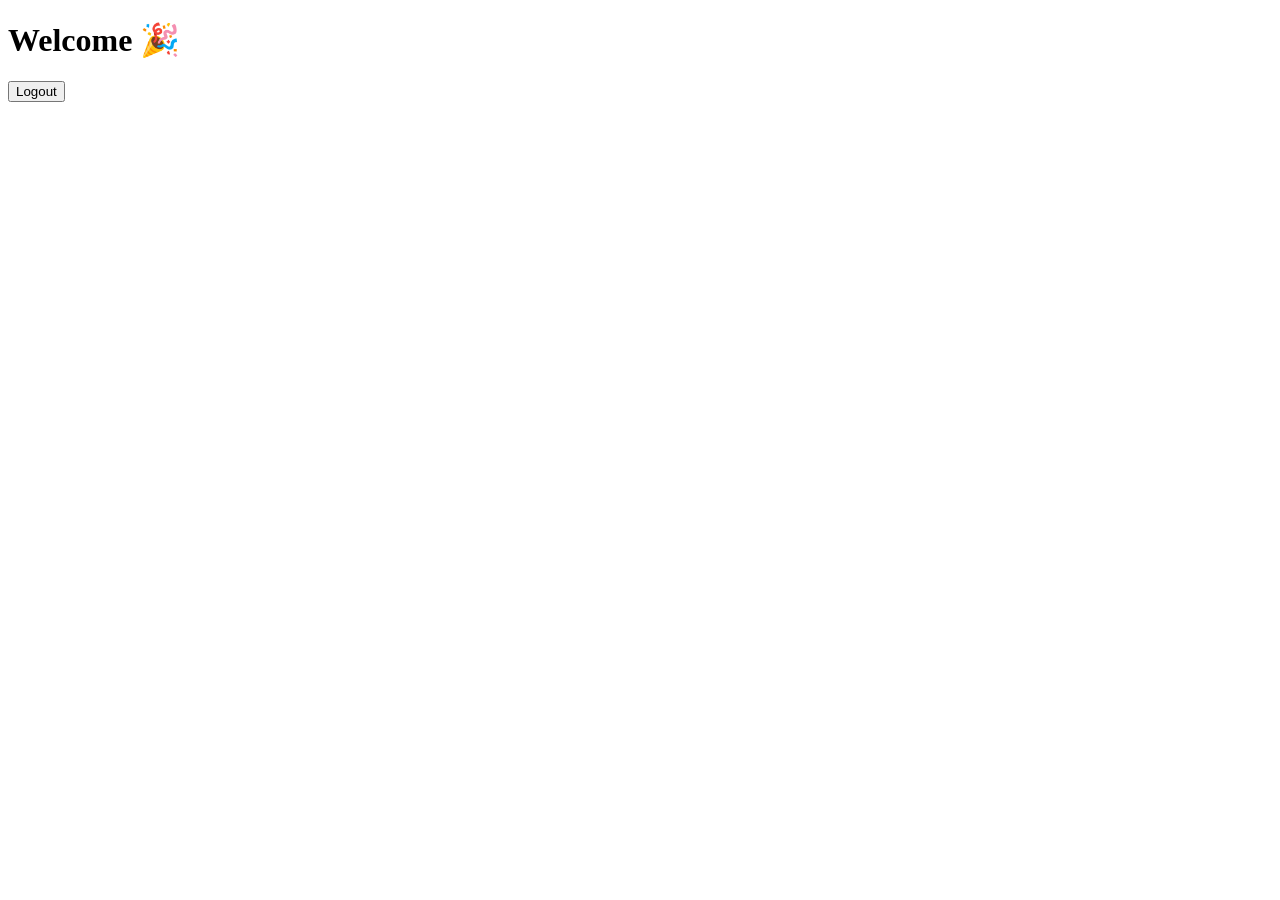
==== dashboard.html @ 3961fd4f "Create dashboard.html" ====
<!DOCTYPE html>
<html>
<head>
  <link rel="stylesheet" href="style.css">
</head>
<body>

<h1>Welcome 🎉</h1>
<p id="user"></p>

<button onclick="logout()">Logout</button>

<script>
  const user = localStorage.getItem("loggedInUser");
  document.getElementById("user").innerText = user;

  function logout() {
    localStorage.removeItem("loggedInUser");
    window.location = "login.html";
  }
</script>

</body>
</html>
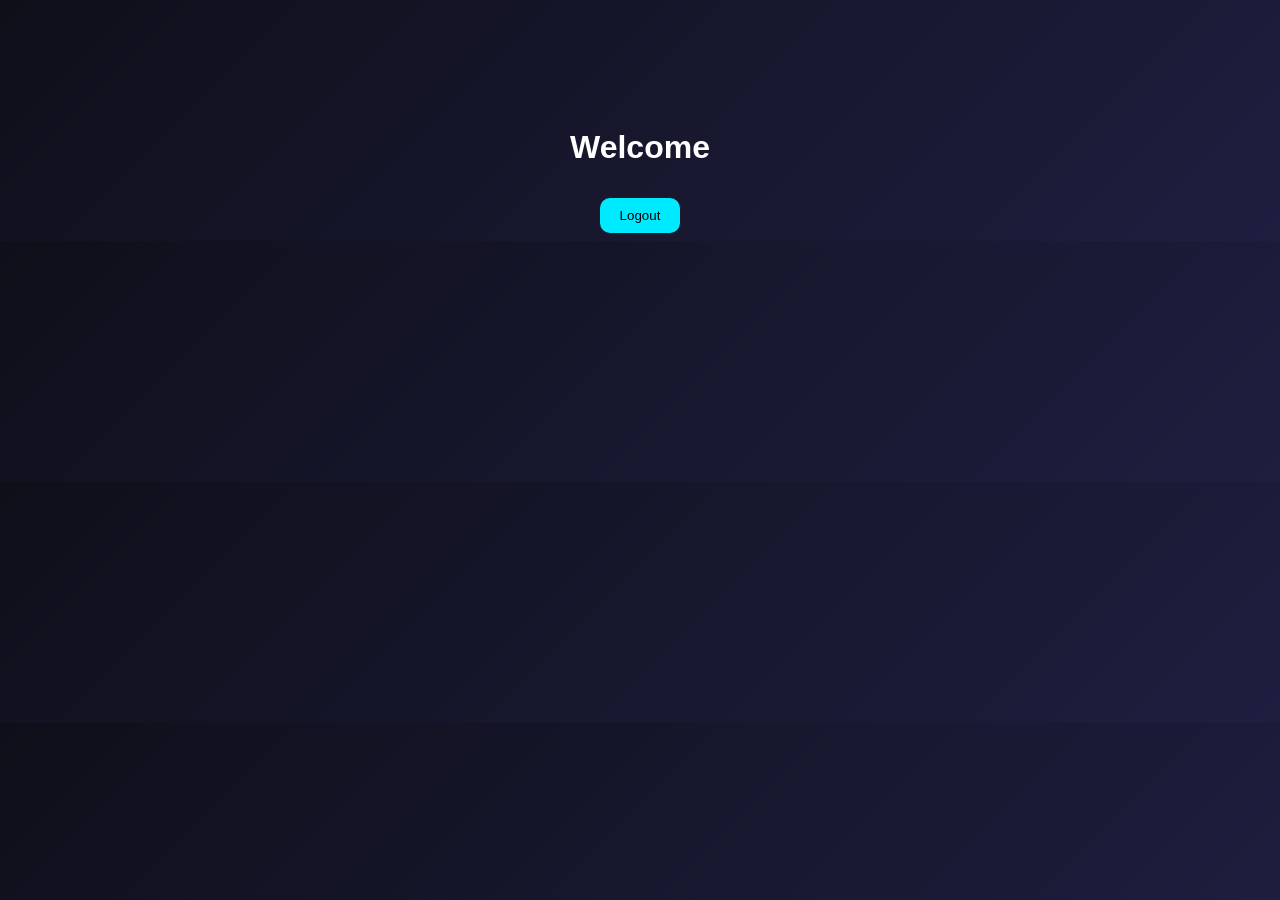
==== commit 500a74a7: "Update dashboard.html" ====
--- a/dashboard.html
+++ b/dashboard.html
@@ -5,7 +5,7 @@
 </head>
 <body>
 
-<h1>Welcome 🎉</h1>
+<h1>Welcome </h1>
 <p id="user"></p>
 
 <button onclick="logout()">Logout</button>
--- a/style.css
+++ b/style.css
@@ -0,0 +1,36 @@
+body {
+  font-family: Arial;
+  text-align: center;
+  background: linear-gradient(135deg, #0f0f1a, #1e1e40);
+  color: white;
+  padding-top: 100px;
+}
+
+form {
+  background: rgba(255,255,255,0.1);
+  display: inline-block;
+  padding: 30px;
+  border-radius: 15px;
+}
+
+input {
+  display: block;
+  margin: 10px auto;
+  padding: 10px;
+  border-radius: 8px;
+  border: none;
+}
+
+button {
+  padding: 10px 20px;
+  margin-top: 10px;
+  border-radius: 10px;
+  border: none;
+  background: #00eaff;
+  cursor: pointer;
+  transition: 0.3s;
+}
+
+button:hover {
+  background: #00bcd4;
+}
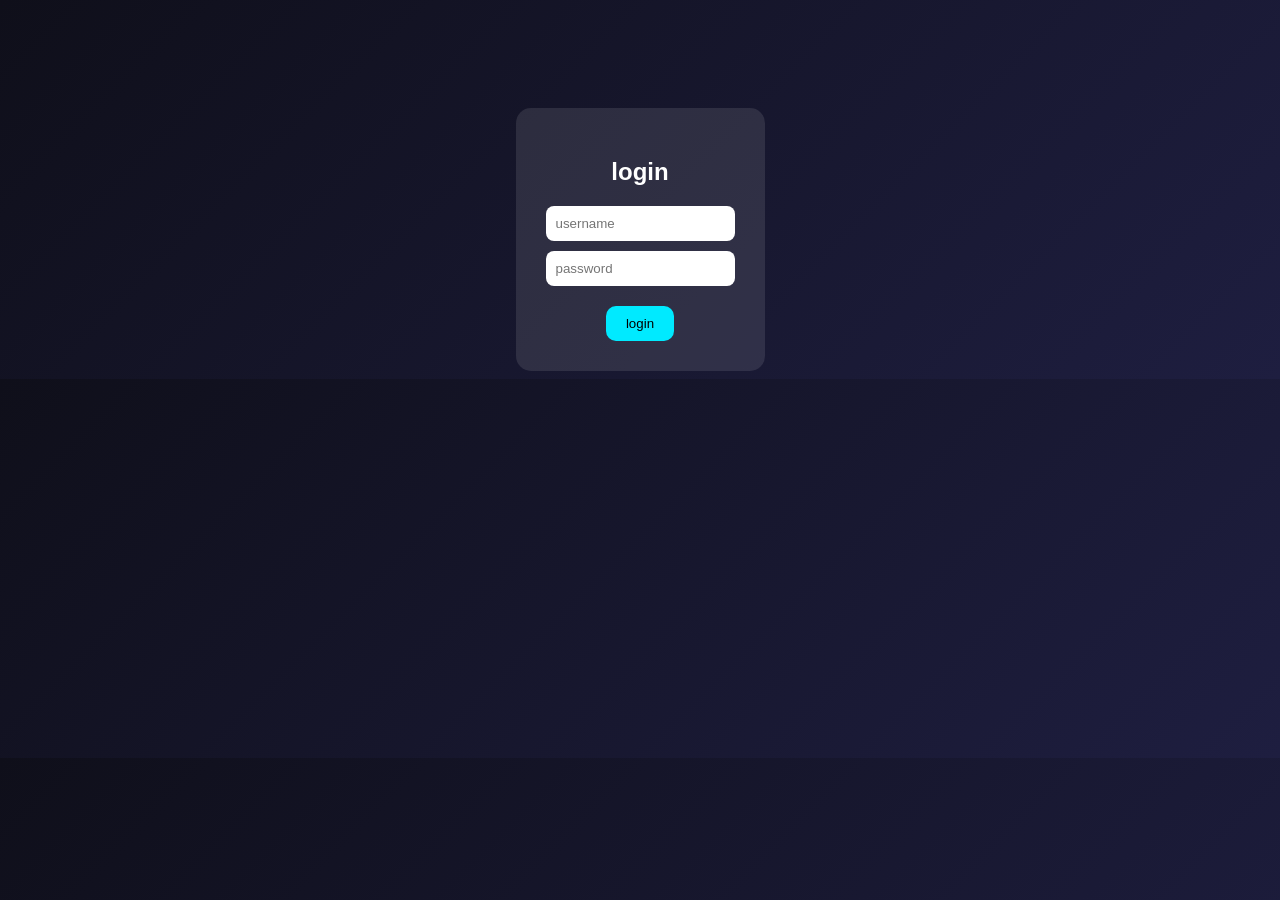
==== commit 952b41f5: "Update dashboard.html" ====
--- a/dashboard.html
+++ b/dashboard.html
@@ -1,24 +1,180 @@
 <!DOCTYPE html>
-<html>
+<html lang="en">
 <head>
+  <meta charset="UTF-8">
+  <title>Shared Checklist Dashboard</title>
   <link rel="stylesheet" href="style.css">
 </head>
 <body>
 
-<h1>Welcome </h1>
-<p id="user"></p>
+  <!-- Navigation Bar -->
+  <header>
+    <h1>Welcome, <span id="user-display">Guest</span>!</h1>
+    <button onclick="logout()">Logout</button>
+  </header>
 
-<button onclick="logout()">Logout</button>
+  <main>
+    <!-- Section 1: Create a Checklist -->
+    <section class="card">
+      <h2>Create New Checklist</h2>
+      <div class="input-group">
+        <input type="text" id="checklist-title" placeholder="e.g., Grocery List, Project Alpha">
+        <button onclick="createNewChecklist()">Create</button>
+      </div>
+    </section>
 
-<script>
-  const user = localStorage.getItem("loggedInUser");
-  document.getElementById("user").innerText = user;
+    <!-- Section 2: Active Checklists -->
+    <section class="card">
+      <h2>Your Checklists</h2>
+      <div id="checklists-container">
+        <!-- Checklists will inject here dynamically -->
+      </div>
+    </section>
+  </main>
 
-  function logout() {
-    localStorage.removeItem("loggedInUser");
-    window.location = "login.html";
-  }
-</script>
+  <script>
+    // 1. AUTHENTICATION GUARD
+    // Protects the page. Redirects to login if no one is logged in.
+    const currentUser = localStorage.getItem("loggedInUser");
+    if (!currentUser) {
+      window.location.href = "login.html";
+    } else {
+      document.getElementById("user-display").innerText = currentUser;
+    }
 
+    // 2. DATA INITIALISATION
+    // Fetches existing checklists or sets up an empty list if none exist
+    let checklists = JSON.parse(localStorage.getItem("globalChecklists")) || [];
+
+    // 3. RENDER FUNCTION
+    // Draws the checklists, items, and invite systems onto the screen
+    function renderChecklists() {
+      const container = document.getElementById("checklists-container");
+      container.innerHTML = ""; // Clear existing UI
+
+      // Filter lists where the current user is either the owner or an invited member
+      const myLists = checklists.filter(list => 
+        list.owner === currentUser || list.members.includes(currentUser)
+      );
+
+      if (myLists.length === 0) {
+        container.innerHTML = "<p>No checklists found. Create one above!</p>";
+        return;
+      }
+
+      myLists.forEach(list => {
+        const listDiv = document.createElement("div");
+        listDiv.className = "checklist-box";
+
+        // Generate HTML for the individual items inside this checklist
+        let itemsHtml = "";
+        list.items.forEach((item, index) => {
+          itemsHtml += `
+            <div class="task-item">
+              <input type="checkbox" ${item.done ? 'checked' : ''} onchange="toggleItem('${list.id}', ${index})">
+              <span class="${item.done ? 'completed' : ''}">${item.text}</span>
+            </div>
+          `;
+        });
+
+        // Generate HTML list of members currently sharing this checklist
+        const membersList = [list.owner, ...list.members].join(", ");
+
+        listDiv.innerHTML = `
+          <h3>${list.title}</h3>
+          <p class="meta"><strong>Shared with:</strong> ${membersList}</p>
+          
+          <!-- Task List UI -->
+          <div class="tasks-container">${itemsHtml}</div>
+          
+          <!-- Add Task Input -->
+          <div class="input-group">
+            <input type="text" id="new-item-${list.id}" placeholder="Add a task...">
+            <button onclick="addItem('${list.id}')">Add</button>
+          </div>
+
+          <!-- Invite System UI -->
+          <div class="invite-group">
+            <input type="text" id="invite-user-${list.id}" placeholder="Enter username to invite">
+            <button class="btn-secondary" onclick="inviteUser('${list.id}')">Invite</button>
+          </div>
+        `;
+        container.appendChild(listDiv);
+      });
+    }
+
+    // 4. CORE ACTIONS
+
+    // Create a brand new list
+    function createNewChecklist() {
+      const titleInput = document.getElementById("checklist-title");
+      if (!titleInput.value.trim()) return alert("Please enter a title");
+
+      const newList = {
+        id: "list_" + Date.now(), // Unique ID
+        title: titleInput.value,
+        owner: currentUser,
+        members: [], // Users invited will go here
+        items: []    // Checklist tasks will go here
+      };
+
+      checklists.push(newList);
+      saveAndRefresh();
+      titleInput.value = "";
+    }
+
+    // Add a task item to a specific checklist
+    function addItem(listId) {
+      const itemInput = document.getElementById(`new-item-${listId}`);
+      if (!itemInput.value.trim()) return;
+
+      const list = checklists.find(l => l.id === listId);
+      list.items.push({ text: itemInput.value, done: false });
+      
+      saveAndRefresh();
+    }
+
+    // Toggle a task checkbox between done and undone
+    function toggleItem(listId, itemIndex) {
+      const list = checklists.find(l => l.id === listId);
+      list.items[itemIndex].done = !list.items[itemIndex].done;
+      saveAndRefresh();
+    }
+
+    // Invite another username to access this list
+    function inviteUser(listId) {
+      const inviteInput = document.getElementById(`invite-user-${listId}`);
+      const targetUser = inviteInput.value.trim();
+
+      if (!targetUser) return alert("Enter a username");
+      if (targetUser === currentUser) return alert("You are already the owner!");
+
+      const list = checklists.find(l => l.id === listId);
+
+      if (list.members.includes(targetUser)) {
+        return alert("User already has access to this list");
+      }
+
+      // Add user to the shared members array
+      list.members.push(targetUser);
+      saveAndRefresh();
+      alert(`Successfully invited ${targetUser}!`);
+    }
+
+    // Helper: Save data changes to localStorage and rebuild the UI
+    function saveAndRefresh() {
+      localStorage.setItem("globalChecklists", JSON.stringify(checklists));
+      renderChecklists();
+    }
+
+    // Logout function
+    function logout() {
+      localStorage.removeItem("loggedInUser");
+      window.location.href = "login.html";
+    }
+
+    // Run on initial page load
+    renderChecklists();
+  </script>
 </body>
 </html>
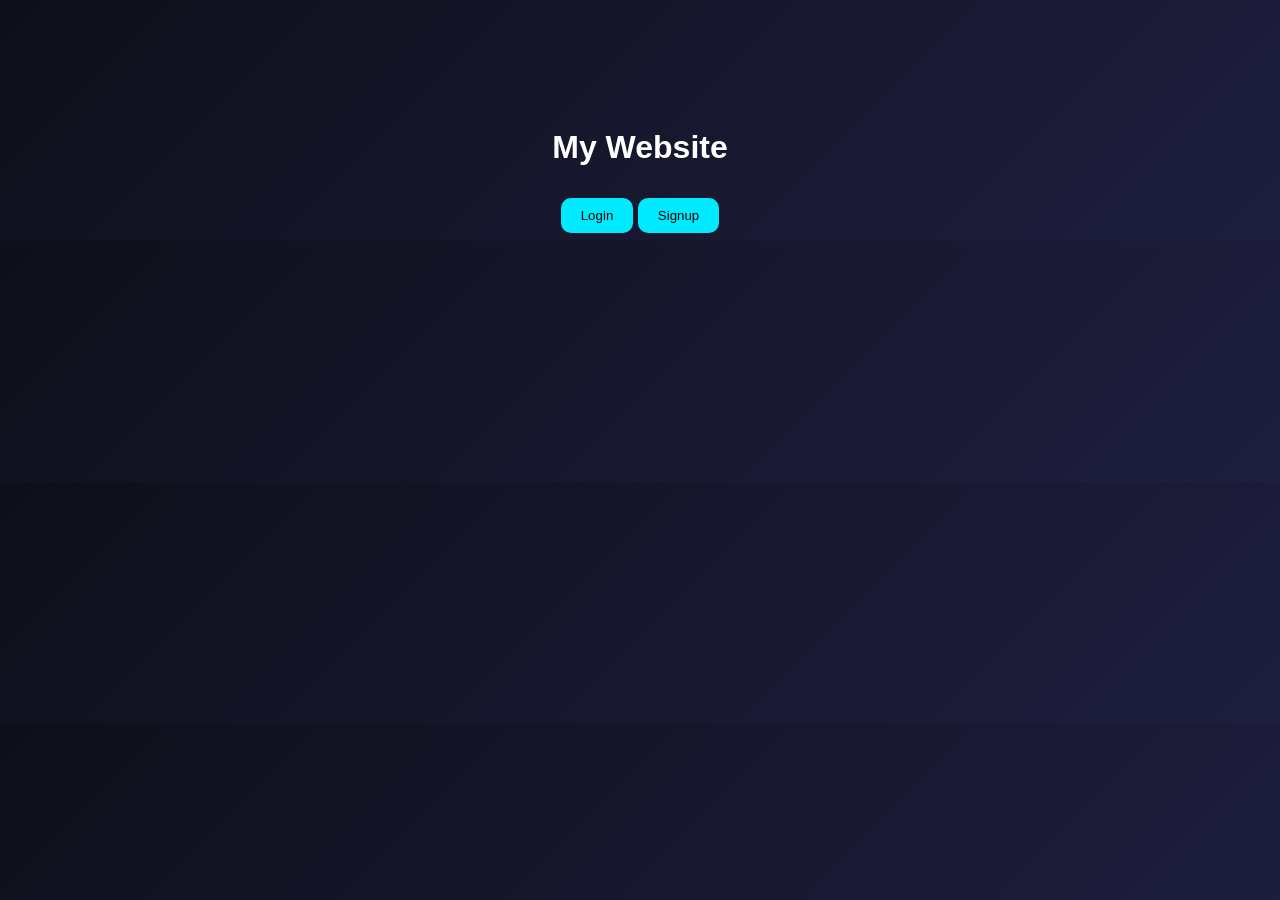
==== commit 30335cd9: "Update dashboard.html" ====
--- a/dashboard.html
+++ b/dashboard.html
@@ -18,7 +18,7 @@
     <section class="card">
       <h2>Create New Checklist</h2>
       <div class="input-group">
-        <input type="text" id="checklist-title" placeholder="e.g., Grocery List, Project Alpha">
+        <input type="text" id="checklist-title" placeholder="e.g. register">
         <button onclick="createNewChecklist()">Create</button>
       </div>
     </section>
@@ -37,7 +37,7 @@
     // Protects the page. Redirects to login if no one is logged in.
     const currentUser = localStorage.getItem("loggedInUser");
     if (!currentUser) {
-      window.location.href = "login.html";
+      window.location.href = "index.html";
     } else {
       document.getElementById("user-display").innerText = currentUser;
     }
@@ -52,9 +52,10 @@
       const container = document.getElementById("checklists-container");
       container.innerHTML = ""; // Clear existing UI
 
-      // Filter lists where the current user is either the owner or an invited member
+      // CASE-INSENSITIVE FILTER: Shows lists where current user is the owner or an invited member
       const myLists = checklists.filter(list => 
-        list.owner === currentUser || list.members.includes(currentUser)
+        list.owner.toLowerCase() === currentUser.toLowerCase() || 
+        list.members.map(m => m.toLowerCase()).includes(currentUser.toLowerCase())
       );
 
       if (myLists.length === 0) {
@@ -147,11 +148,21 @@
       const targetUser = inviteInput.value.trim();
 
       if (!targetUser) return alert("Enter a username");
-      if (targetUser === currentUser) return alert("You are already the owner!");
+      
+      // Case-insensitive checks to prevent self-invitation or duplicate invites
+      if (targetUser.toLowerCase() === currentUser.toLowerCase()) {
+        return alert("You are already the owner!");
+      }
+
+      // Check if user exists in your account registry database
+      if (!localStorage.getItem(targetUser.toLowerCase())) {
+        return alert("This user does not exist. They must sign up first!");
+      }
 
       const list = checklists.find(l => l.id === listId);
 
-      if (list.members.includes(targetUser)) {
+      const alreadyInvited = list.members.some(m => m.toLowerCase() === targetUser.toLowerCase());
+      if (alreadyInvited) {
         return alert("User already has access to this list");
       }
 
